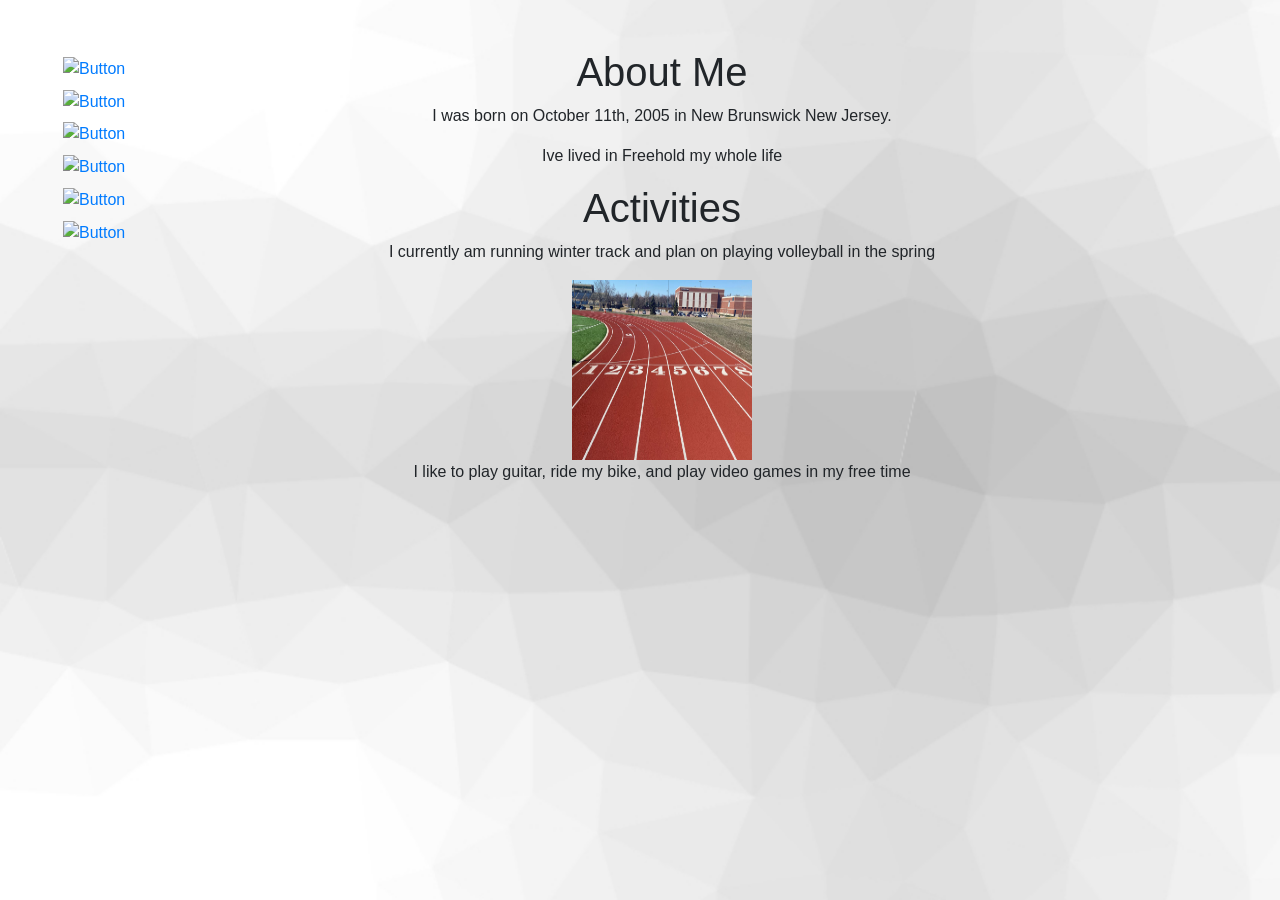
==== About.html @ a17375a8 "Final" ====
<!doctype html>
<html lang="en">
  <head>
    <!-- Required meta tags -->
    <meta charset="utf-8">
    <meta name="viewport" content="width=device-width, initial-scale=1, shrink-to-fit=no">
<link rel="stylesheet" href="style.css">
    <!-- Bootstrap CSS -->
    <link rel="stylesheet" href="https://cdn.jsdelivr.net/npm/bootstrap@4.3.1/dist/css/bootstrap.min.css" integrity="sha384-ggOyR0iXCbMQv3Xipma34MD+dH/1fQ784/j6cY/iJTQUOhcWr7x9JvoRxT2MZw1T" crossorigin="anonymous">
 <link rel="shortcut icon" type="image/png" href="fav.png"/>
    <title>Aidan Kiely!</title>

  </head>
  <body>
    <div class="container-fill">
      <div class="row align-items-start ml-5 mt-5 mr-1">
        <div class="col-3">
          <div class="my-2" >
            <a href="work.html"><img src="workbutton.png" alt="Button" style="width:150px;height:60px;"></a>
          </div>
          <div class="my-2" >
            <a href="education.html"><img src="educationbutton.png" alt="Button" style="width:150px;height:60px;"></a>
          </div>
          <div class="my-2">
            <a href="interests.html"><img src="interestsbutton.png" alt="Button" style="width:150px;height:60px;"></a>
          </div>
          <div class="my-2">
            <a href="about.html"><img src="aboutbutton.png" alt="Button" style="width:150px;height:60px;"></a>
          </div>
          <div class="my-2">
            <a href="contact.html"><img src="contactbutton.png" alt="Button" style="width:150px;height:60px;"></a>
          </div>
          <div class="my-2">
            <a href="index.html"><img src="homebutton.png" alt="Button" style="width:150px;height:60px;"></a>
          </div>
        </div>

        <div class="col-6 text-center">
          <h1>About Me</h1>
        <p>I was born on October 11th, 2005 in New Brunswick New Jersey.</p>
        <p>Ive lived in Freehold my whole life</P>
        <h1>Activities</h1>
        <P> I currently am running winter track and plan on playing volleyball in the spring</P>
       <img src="track.jpg" alt="Aidan" width="180" height="180">



       <P> I like to play guitar, ride my bike, and play video games in my free time</p>

        </div>
      </div>

      </div>
    </div>






    <!-- Optional JavaScript -->
    <!-- jQuery first, then Popper.js, then Bootstrap JS -->
    <script src="https://code.jquery.com/jquery-3.3.1.slim.min.js" integrity="sha384-q8i/X+965DzO0rT7abK41JStQIAqVgRVzpbzo5smXKp4YfRvH+8abtTE1Pi6jizo" crossorigin="anonymous"></script>
    <script src="https://cdn.jsdelivr.net/npm/popper.js@1.14.7/dist/umd/popper.min.js" integrity="sha384-UO2eT0CpHqdSJQ6hJty5KVphtPhzWj9WO1clHTMGa3JDZwrnQq4sF86dIHNDz0W1" crossorigin="anonymous"></script>
    <script src="https://cdn.jsdelivr.net/npm/bootstrap@4.3.1/dist/js/bootstrap.min.js" integrity="sha384-JjSmVgyd0p3pXB1rRibZUAYoIIy6OrQ6VrjIEaFf/nJGzIxFDsf4x0xIM+B07jRM" crossorigin="anonymous"></script>
  </body>
</html>
---- style.css ----
body {
  background-image: url('gray.jpg');
  background-repeat: no-repeat;
  background-attachment: fixed;
  background-size: cover;
}

font-family: "Gill Sans", sans-serif;

.center {
border: 5px solid #FFFF00;
display: flex;
justify-content: center;
}
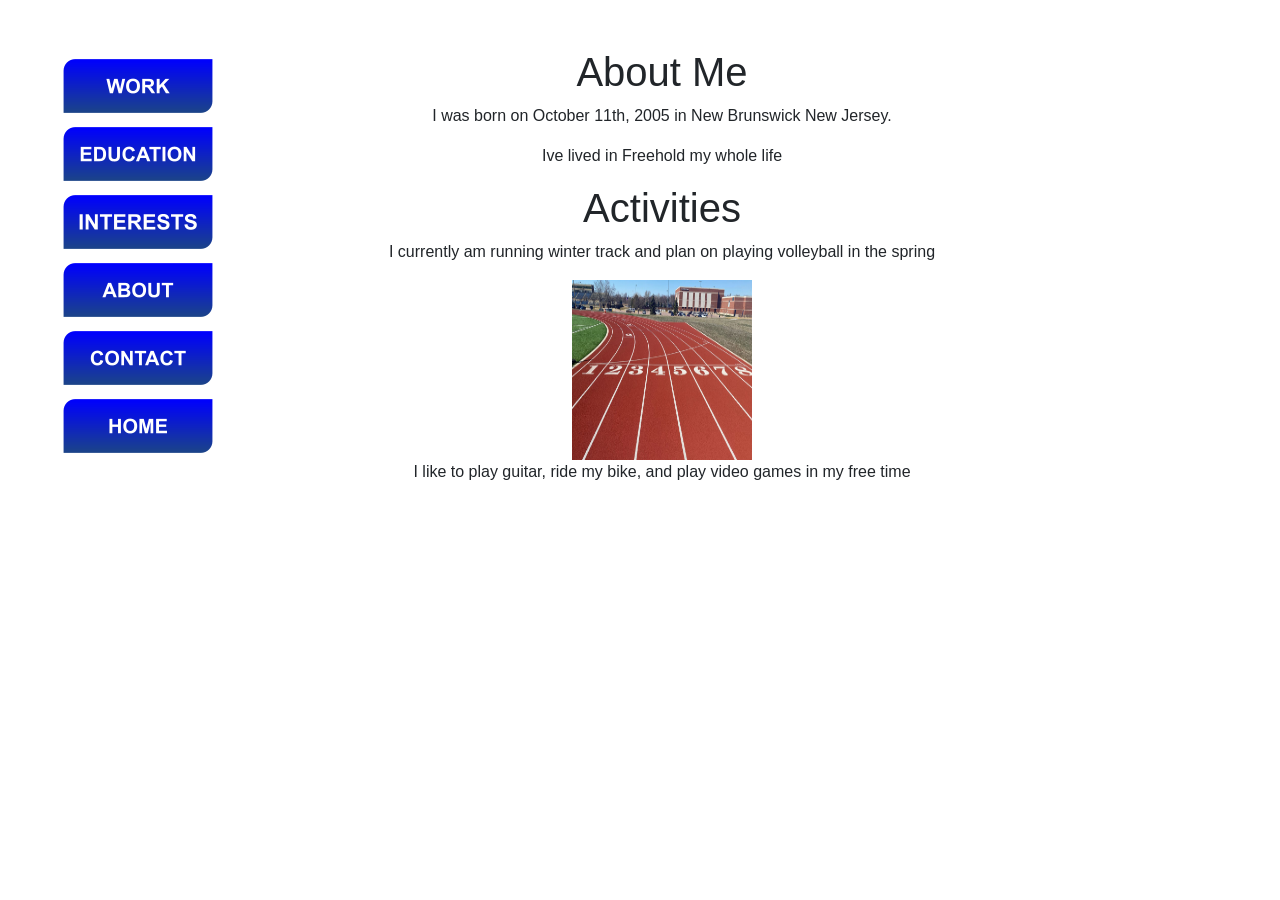
==== commit fc93e560: "added img folder. organized files" ====
--- a/About.html
+++ b/About.html
@@ -4,7 +4,7 @@
     <!-- Required meta tags -->
     <meta charset="utf-8">
     <meta name="viewport" content="width=device-width, initial-scale=1, shrink-to-fit=no">
-<link rel="stylesheet" href="style.css">
+<link rel="stylesheet" href="css/style.css">
     <!-- Bootstrap CSS -->
     <link rel="stylesheet" href="https://cdn.jsdelivr.net/npm/bootstrap@4.3.1/dist/css/bootstrap.min.css" integrity="sha384-ggOyR0iXCbMQv3Xipma34MD+dH/1fQ784/j6cY/iJTQUOhcWr7x9JvoRxT2MZw1T" crossorigin="anonymous">
  <link rel="shortcut icon" type="image/png" href="fav.png"/>
@@ -16,22 +16,22 @@
       <div class="row align-items-start ml-5 mt-5 mr-1">
         <div class="col-3">
           <div class="my-2" >
-            <a href="work.html"><img src="workbutton.png" alt="Button" style="width:150px;height:60px;"></a>
+            <a href="work.html"><img src="img/workbutton.png" alt="Button" style="width:150px;height:60px;"></a>
           </div>
           <div class="my-2" >
-            <a href="education.html"><img src="educationbutton.png" alt="Button" style="width:150px;height:60px;"></a>
+            <a href="education.html"><img src="img/educationbutton.png" alt="Button" style="width:150px;height:60px;"></a>
           </div>
           <div class="my-2">
-            <a href="interests.html"><img src="interestsbutton.png" alt="Button" style="width:150px;height:60px;"></a>
+            <a href="interests.html"><img src="img/interestsbutton.png" alt="Button" style="width:150px;height:60px;"></a>
           </div>
           <div class="my-2">
-            <a href="about.html"><img src="aboutbutton.png" alt="Button" style="width:150px;height:60px;"></a>
+            <a href="about.html"><img src="img/aboutbutton.png" alt="Button" style="width:150px;height:60px;"></a>
           </div>
           <div class="my-2">
-            <a href="contact.html"><img src="contactbutton.png" alt="Button" style="width:150px;height:60px;"></a>
+            <a href="contact.html"><img src="img/contactbutton.png" alt="Button" style="width:150px;height:60px;"></a>
           </div>
           <div class="my-2">
-            <a href="index.html"><img src="homebutton.png" alt="Button" style="width:150px;height:60px;"></a>
+            <a href="index.html"><img src="img/homebutton.png" alt="Button" style="width:150px;height:60px;"></a>
           </div>
         </div>
 
@@ -41,7 +41,7 @@
         <p>Ive lived in Freehold my whole life</P>
         <h1>Activities</h1>
         <P> I currently am running winter track and plan on playing volleyball in the spring</P>
-       <img src="track.jpg" alt="Aidan" width="180" height="180">
+       <img src="img/track.jpg" alt="Aidan" width="180" height="180">
 
 
 
@@ -60,8 +60,8 @@
 
     <!-- Optional JavaScript -->
     <!-- jQuery first, then Popper.js, then Bootstrap JS -->
-    <script src="https://code.jquery.com/jquery-3.3.1.slim.min.js" integrity="sha384-q8i/X+965DzO0rT7abK41JStQIAqVgRVzpbzo5smXKp4YfRvH+8abtTE1Pi6jizo" crossorigin="anonymous"></script>
-    <script src="https://cdn.jsdelivr.net/npm/popper.js@1.14.7/dist/umd/popper.min.js" integrity="sha384-UO2eT0CpHqdSJQ6hJty5KVphtPhzWj9WO1clHTMGa3JDZwrnQq4sF86dIHNDz0W1" crossorigin="anonymous"></script>
-    <script src="https://cdn.jsdelivr.net/npm/bootstrap@4.3.1/dist/js/bootstrap.min.js" integrity="sha384-JjSmVgyd0p3pXB1rRibZUAYoIIy6OrQ6VrjIEaFf/nJGzIxFDsf4x0xIM+B07jRM" crossorigin="anonymous"></script>
+    <script src="img/https://code.jquery.com/jquery-3.3.1.slim.min.js" integrity="sha384-q8i/X+965DzO0rT7abK41JStQIAqVgRVzpbzo5smXKp4YfRvH+8abtTE1Pi6jizo" crossorigin="anonymous"></script>
+    <script src="img/https://cdn.jsdelivr.net/npm/popper.js@1.14.7/dist/umd/popper.min.js" integrity="sha384-UO2eT0CpHqdSJQ6hJty5KVphtPhzWj9WO1clHTMGa3JDZwrnQq4sF86dIHNDz0W1" crossorigin="anonymous"></script>
+    <script src="img/https://cdn.jsdelivr.net/npm/bootstrap@4.3.1/dist/js/bootstrap.min.js" integrity="sha384-JjSmVgyd0p3pXB1rRibZUAYoIIy6OrQ6VrjIEaFf/nJGzIxFDsf4x0xIM+B07jRM" crossorigin="anonymous"></script>
   </body>
 </html>
--- a/css/style.css
+++ b/css/style.css
@@ -0,0 +1,14 @@
+body {
+  background-image: url('gray.jpg');
+  background-repeat: no-repeat;
+  background-attachment: fixed;
+  background-size: cover;
+}
+
+font-family: "Gill Sans", sans-serif;
+
+.center {
+border: 5px solid #FFFF00;
+display: flex;
+justify-content: center;
+}
